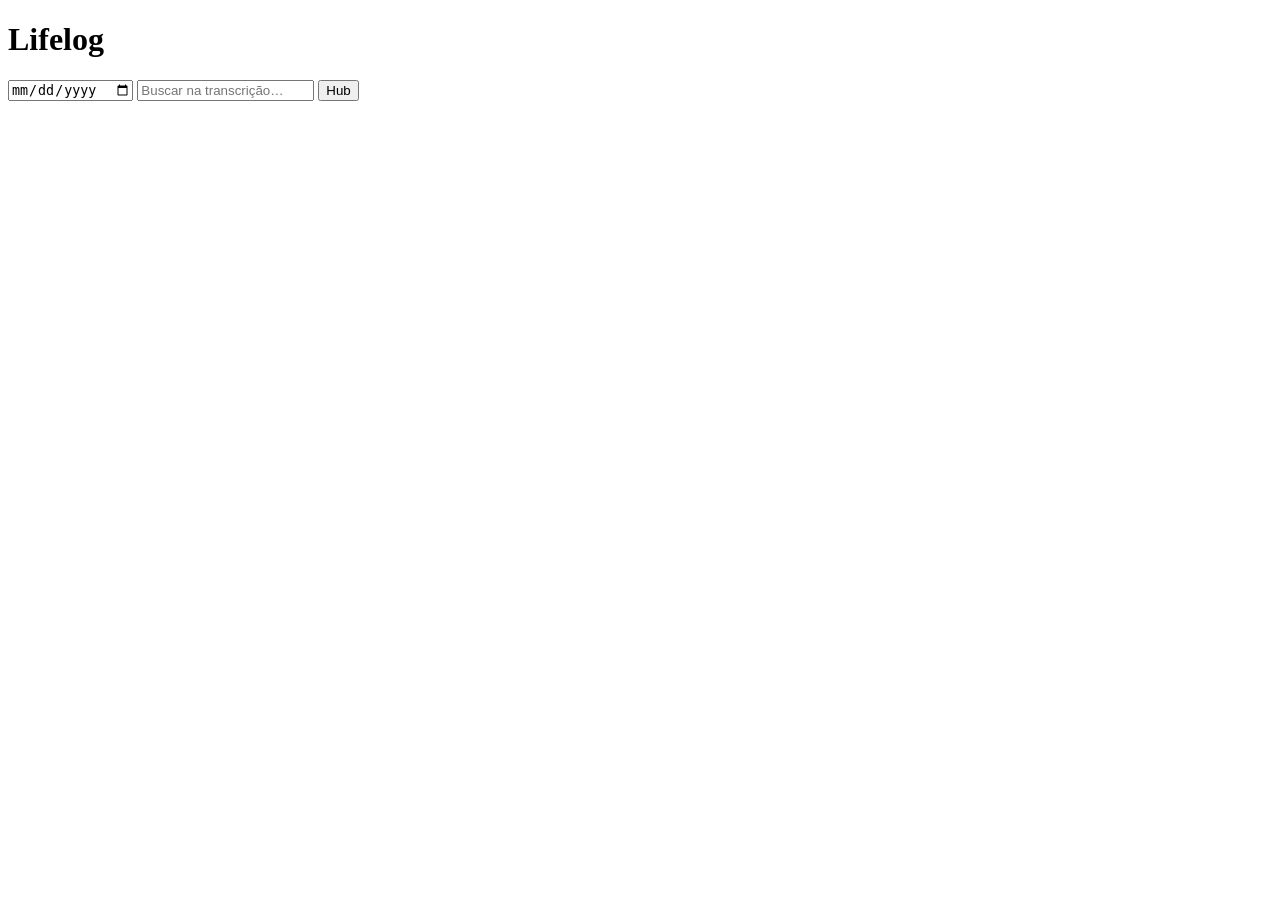
==== server/web/index.html @ e1aa9ec2 "feat: sistema de captura, transcrição e busca de áudio (Fase 1) Captura contínua de microfone e áudi" ====
<!DOCTYPE html>
<html lang="pt-BR">
<head>
<meta charset="utf-8">
<meta name="viewport" content="width=device-width, initial-scale=1">
<title>Lifelog</title>
<link rel="stylesheet" href="/static/app.css">
</head>
<body>
<header>
  <h1>Lifelog</h1>
  <nav>
    <input type="date" id="day-picker" aria-label="Escolher dia">
    <input type="search" id="search-box" placeholder="Buscar na transcrição…" aria-label="Buscar">
    <button id="hub-btn" type="button" title="Status dos provedores">Hub</button>
  </nav>
</header>

<section id="stats" class="stats" aria-live="polite"></section>

<main>
  <div id="timeline" class="timeline"></div>
  <p id="empty" class="empty" hidden>
    Nenhum segmento neste dia.<br>
    <small>Rode <code>python windows-client/main.py</code> para começar a capturar.</small>
  </p>
</main>

<dialog id="hub-dialog">
  <h2>Hub de transcrição</h2>
  <div id="hub-body"></div>
  <form method="dialog"><button>Fechar</button></form>
</dialog>

<script src="/static/app.js"></script>
</body>
</html>
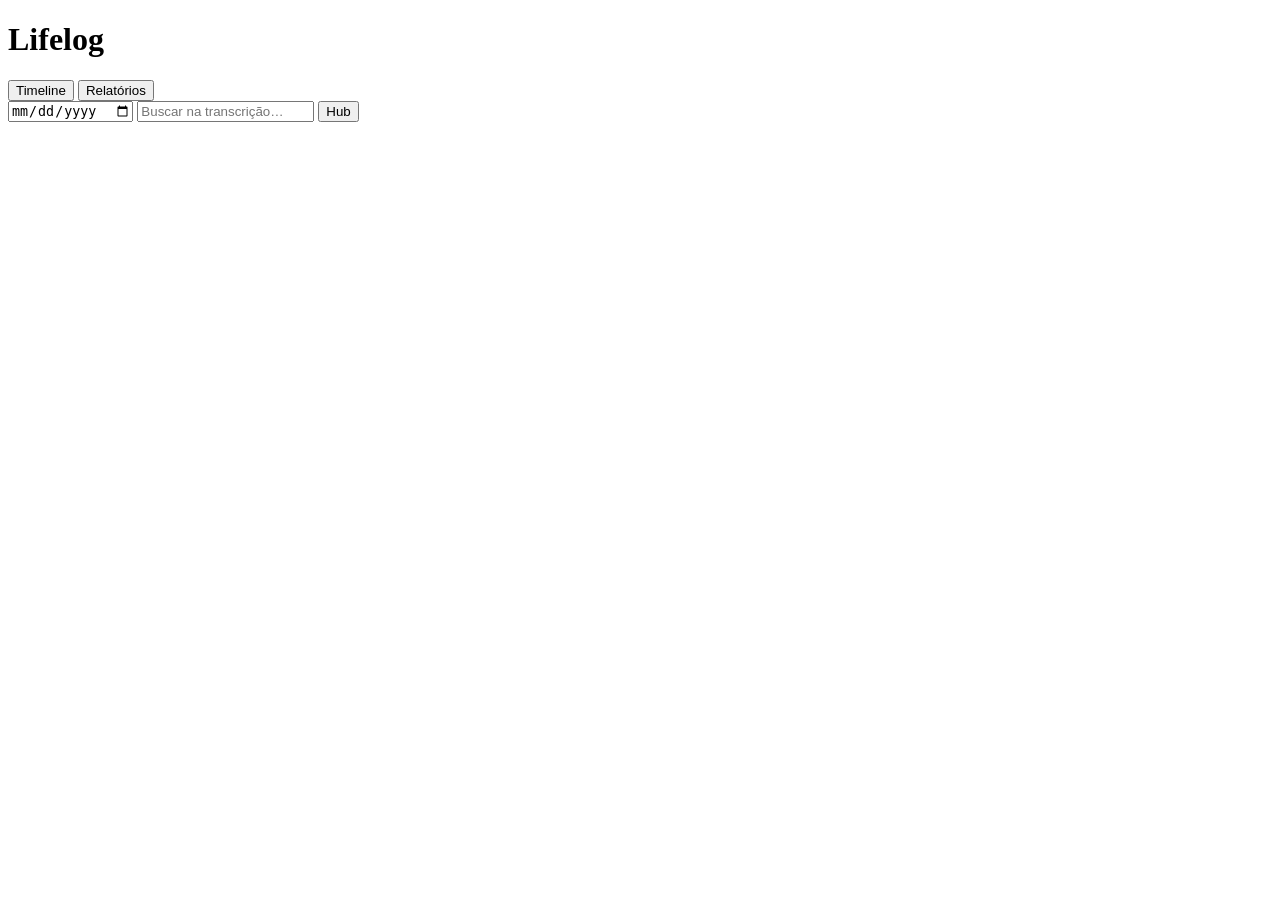
==== commit e3af3ccc: "feat: aba de relatórios na interface A UI consumia 5 dos 16 endpoints do servidor — relatórios, hub " ====
--- a/server/web/index.html
+++ b/server/web/index.html
@@ -10,24 +10,46 @@
 <header>
   <h1>Lifelog</h1>
   <nav>
+    <div class="tabs" role="tablist">
+      <button class="tab is-active" data-view="timeline" role="tab">Timeline</button>
+      <button class="tab" data-view="reports" role="tab">Relatórios</button>
+    </div>
     <input type="date" id="day-picker" aria-label="Escolher dia">
     <input type="search" id="search-box" placeholder="Buscar na transcrição…" aria-label="Buscar">
-    <button id="hub-btn" type="button" title="Status dos provedores">Hub</button>
+    <button id="hub-btn" type="button" title="Provedores e custos">Hub</button>
   </nav>
 </header>
 
 <section id="stats" class="stats" aria-live="polite"></section>
 
 <main>
-  <div id="timeline" class="timeline"></div>
-  <p id="empty" class="empty" hidden>
-    Nenhum segmento neste dia.<br>
-    <small>Rode <code>python windows-client/main.py</code> para começar a capturar.</small>
-  </p>
+  <!-- Timeline -->
+  <div id="view-timeline">
+    <div id="timeline" class="timeline"></div>
+    <p id="empty" class="empty" hidden>
+      Nenhum segmento neste dia.<br>
+      <small>Suba a captura com <code>python windows-client/tray.py</code>.</small>
+    </p>
+  </div>
+
+  <!-- Relatórios -->
+  <div id="view-reports" hidden>
+    <div class="report-actions">
+      <button id="gen-daily" type="button">Gerar relatório de ontem</button>
+      <button id="gen-monthly" type="button">Gerar relatório do mês passado</button>
+      <span id="gen-feedback" class="feedback" aria-live="polite"></span>
+    </div>
+    <div class="report-layout">
+      <aside id="report-list" class="report-list"></aside>
+      <article id="report-body" class="report-body">
+        <p class="empty">Escolha um relatório à esquerda.</p>
+      </article>
+    </div>
+  </div>
 </main>
 
 <dialog id="hub-dialog">
-  <h2>Hub de transcrição</h2>
+  <h2>Provedores</h2>
   <div id="hub-body"></div>
   <form method="dialog"><button>Fechar</button></form>
 </dialog>
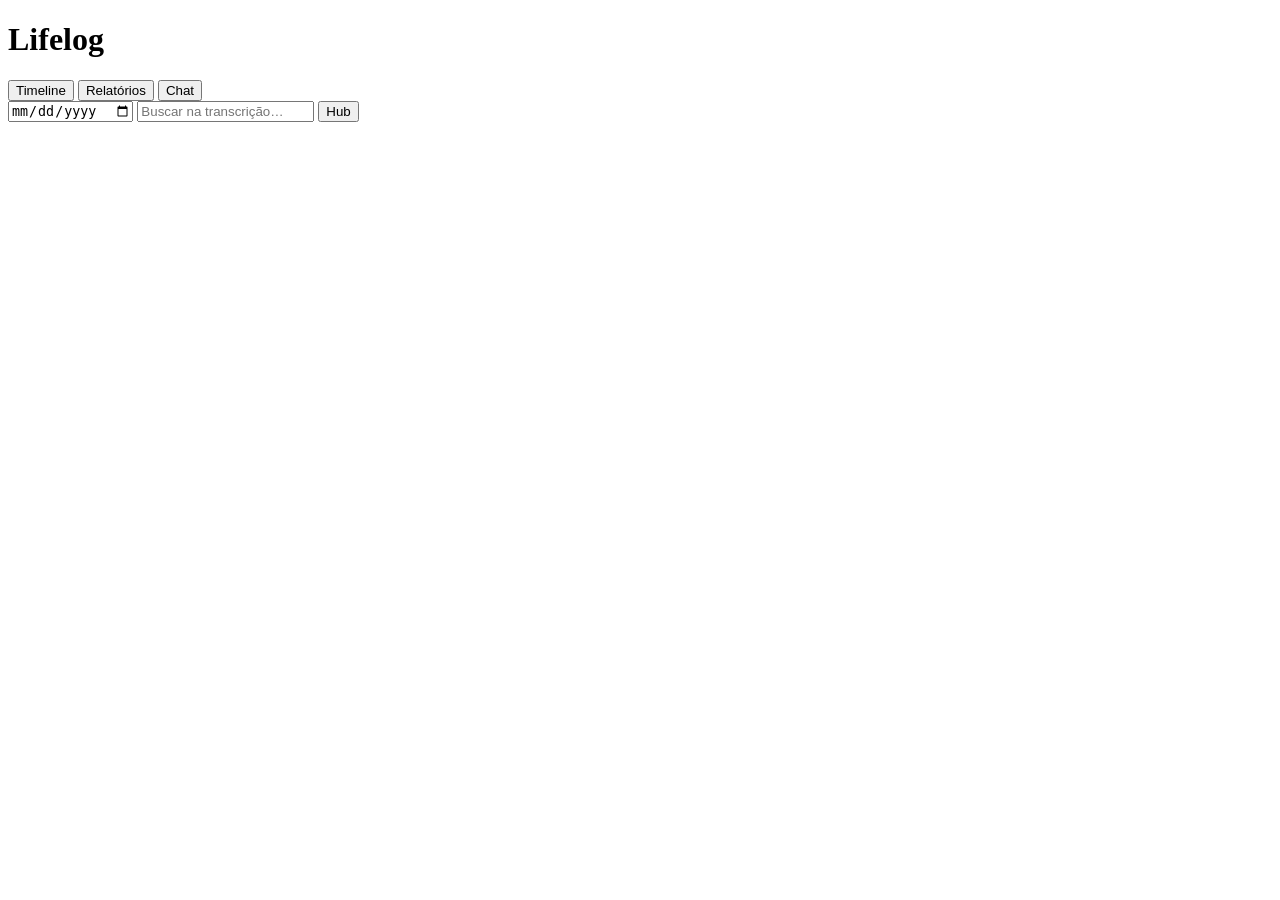
==== commit e3e18e83: "fix: transcricao falhava no app instalado; instancia unica; chat Voce reportou 'todas as transcricoe" ====
--- a/server/web/index.html
+++ b/server/web/index.html
@@ -13,6 +13,7 @@
     <div class="tabs" role="tablist">
       <button class="tab is-active" data-view="timeline" role="tab">Timeline</button>
       <button class="tab" data-view="reports" role="tab">Relatórios</button>
+      <button class="tab" data-view="chat" role="tab">Chat</button>
     </div>
     <input type="date" id="day-picker" aria-label="Escolher dia">
     <input type="search" id="search-box" placeholder="Buscar na transcrição…" aria-label="Buscar">
@@ -27,9 +28,24 @@
   <div id="view-timeline">
     <div id="timeline" class="timeline"></div>
     <p id="empty" class="empty" hidden>
-      Nenhum segmento neste dia.<br>
-      <small>Suba a captura com <code>python windows-client/tray.py</code>.</small>
+      Nada capturado neste dia.<br>
+      <small id="empty-hint">A captura roda sozinha — verifique o ícone do Lifelog na bandeja.</small>
     </p>
+  </div>
+
+  <!-- Chat -->
+  <div id="view-chat" hidden>
+    <div id="chat-log" class="chat-log">
+      <p class="empty">
+        Pergunte sobre o que você falou ou ouviu.<br>
+        <small>Ex.: "o que eu falei sobre o orçamento?" · "o que aconteceu ontem?"</small>
+      </p>
+    </div>
+    <form id="chat-form" class="chat-form">
+      <input type="text" id="chat-input" placeholder="Pergunte sobre suas conversas…"
+             autocomplete="off" aria-label="Pergunta">
+      <button type="submit" id="chat-send">Perguntar</button>
+    </form>
   </div>
 
   <!-- Relatórios -->
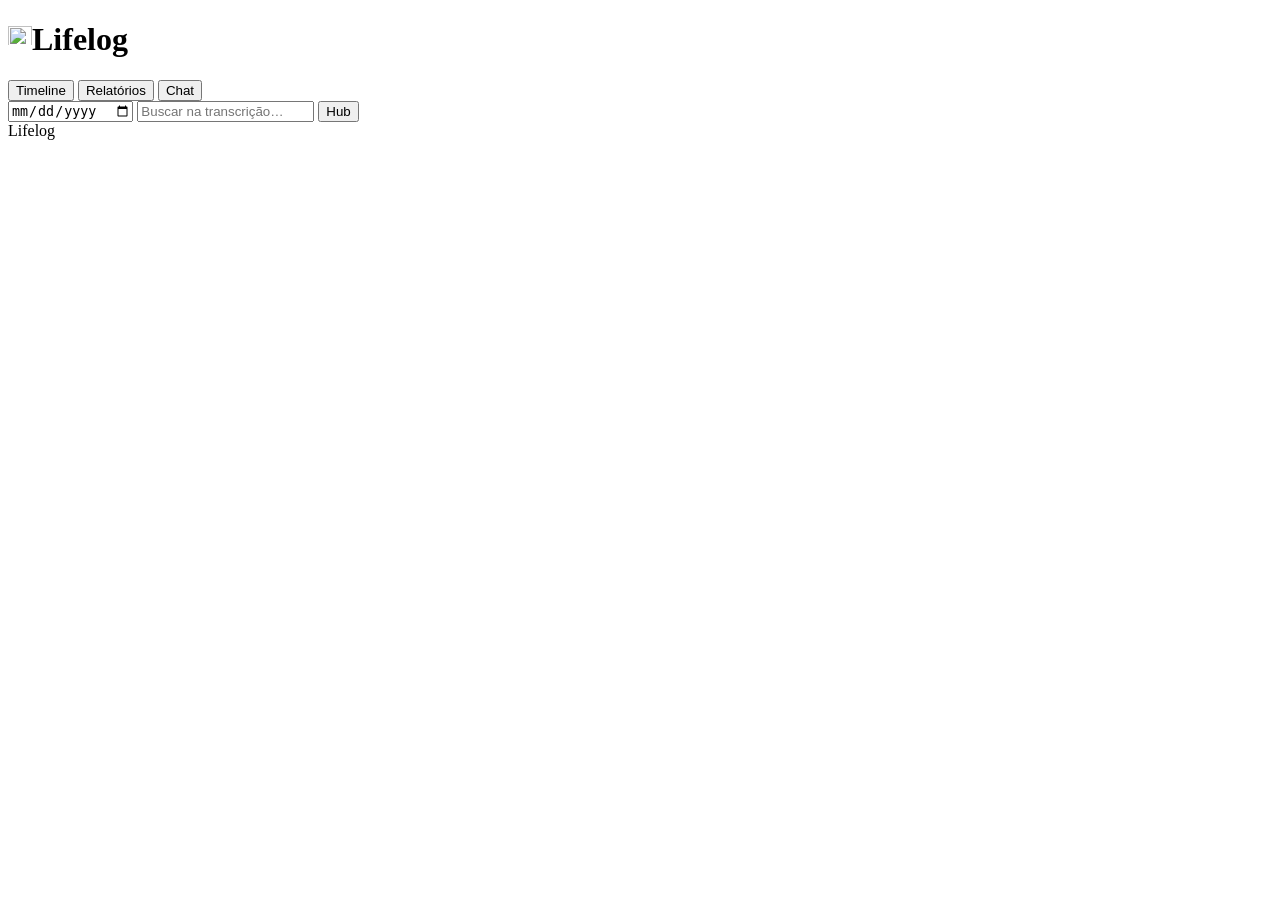
==== commit 40790587: "feat: janela nativa, icone na interface e rodape com versao Quatro ajustes na interface:  - Janela n" ====
--- a/server/web/index.html
+++ b/server/web/index.html
@@ -8,7 +8,7 @@
 </head>
 <body>
 <header>
-  <h1>Lifelog</h1>
+  <h1><img src="/static/icon.png" alt="" class="logo" width="24" height="24">Lifelog</h1>
   <nav>
     <div class="tabs" role="tablist">
       <button class="tab is-active" data-view="timeline" role="tab">Timeline</button>
@@ -64,6 +64,11 @@
   </div>
 </main>
 
+<footer class="app-footer">
+  <span id="version-label">Lifelog</span>
+  <span id="update-status" class="update-status"></span>
+</footer>
+
 <dialog id="hub-dialog">
   <h2>Provedores</h2>
   <div id="hub-body"></div>
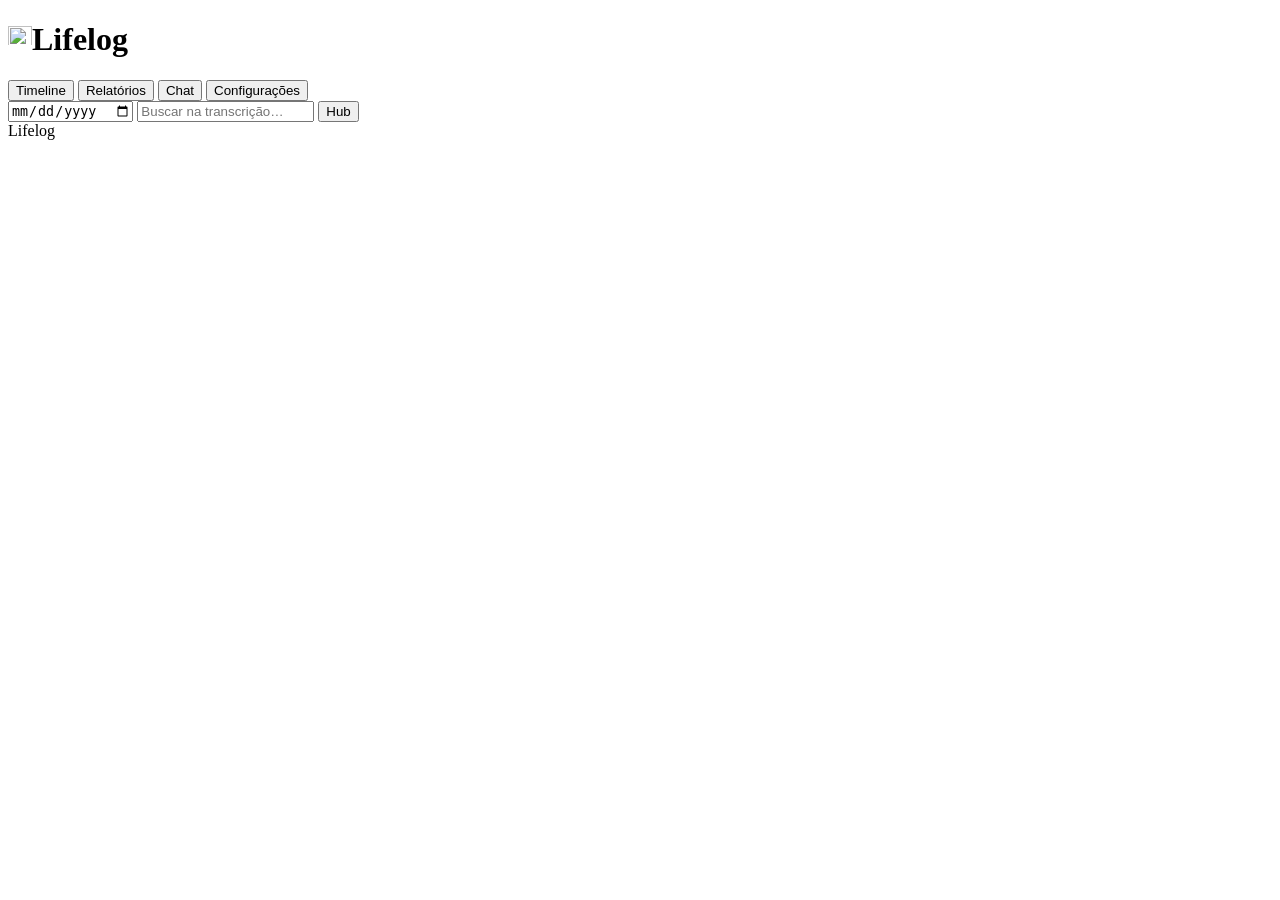
==== commit 36e4954f: "feat: aba de configuracao para escolher o que transcrever A logica de allowlist ja existia, mas so e" ====
--- a/server/web/index.html
+++ b/server/web/index.html
@@ -14,6 +14,7 @@
       <button class="tab is-active" data-view="timeline" role="tab">Timeline</button>
       <button class="tab" data-view="reports" role="tab">Relatórios</button>
       <button class="tab" data-view="chat" role="tab">Chat</button>
+      <button class="tab" data-view="config" role="tab">Configurações</button>
     </div>
     <input type="date" id="day-picker" aria-label="Escolher dia">
     <input type="search" id="search-box" placeholder="Buscar na transcrição…" aria-label="Buscar">
@@ -62,6 +63,51 @@
       </article>
     </div>
   </div>
+
+  <!-- Configurações -->
+  <div id="view-config" hidden>
+    <p class="config-intro">
+      Escolha o que é transcrito. Marque um programa para transcrever o áudio
+      que sai dele; o que ficar desmarcado é gravado mas não transcrito.
+      <strong>Seu microfone passa sempre</strong> — sua própria voz nunca é filtrada.
+    </p>
+
+    <section class="config-block">
+      <h2>Detectados nos últimos 7 dias</h2>
+      <div id="config-apps" class="config-apps">
+        <p class="empty">Carregando…</p>
+      </div>
+    </section>
+
+    <section class="config-block">
+      <h2>Termos permitidos</h2>
+      <p class="config-hint">
+        Casa por pedaço de texto, no nome do programa ou no título da janela —
+        é o título que revela o site aberto, já que no navegador tudo é
+        "chrome.exe". Deixe vazio para transcrever tudo, menos entretenimento.
+      </p>
+      <div id="config-allow" class="chip-list"></div>
+      <form id="allow-form" class="chip-form">
+        <input type="text" id="allow-input" placeholder="ex.: meet, zoom, teams">
+        <button type="submit">Adicionar</button>
+      </form>
+    </section>
+
+    <section class="config-block">
+      <h2>Nunca transcrever</h2>
+      <p class="config-hint">Vence a lista acima, sempre.</p>
+      <div id="config-block-list" class="chip-list"></div>
+      <form id="block-form" class="chip-form">
+        <input type="text" id="block-input" placeholder="ex.: 1password">
+        <button type="submit">Adicionar</button>
+      </form>
+    </section>
+
+    <div class="config-actions">
+      <button id="config-save" type="button">Salvar</button>
+      <span id="config-feedback" class="feedback" aria-live="polite"></span>
+    </div>
+  </div>
 </main>
 
 <footer class="app-footer">
